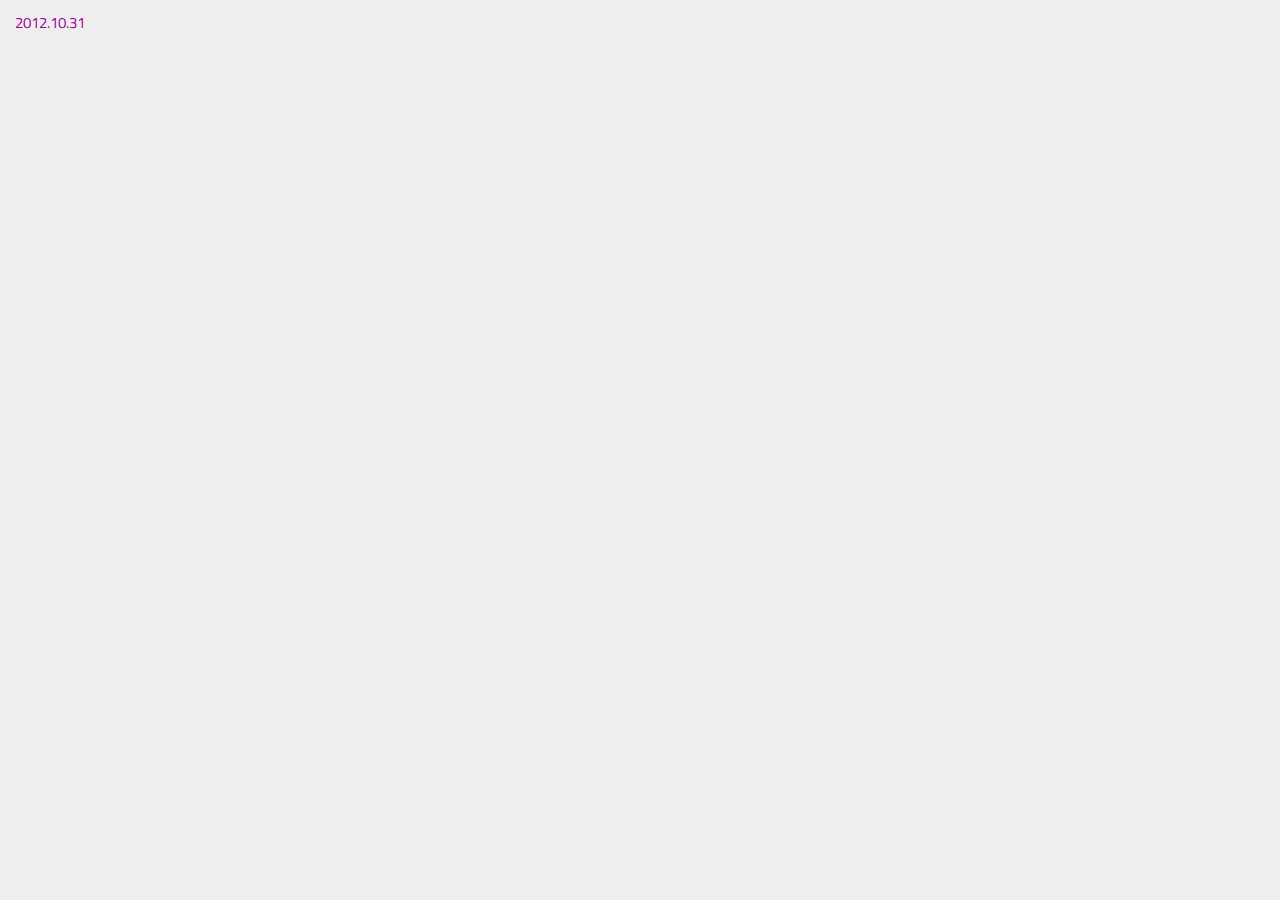
==== index.html @ 6a373124 "now" ====
<!doctype html>

<html>
  <head>
    <title>WDI</title>
    <meta charset="utf-8">
    <link rel="stylesheet" href="reset.css">
    <link rel="stylesheet" href="wdi.css">
    <script src="jquery-1.8.2.js"></script>
    <script src="wdi.js"></script>
  </head>
  <body>
    <a href="syllabus/2012.10.31.html">2012.10.31</a>
  </body>
</html>
---- wdi.css ----
@import url(http://fonts.googleapis.com/css?family=Titillium+Web);

body
{
  background-color: #eeeeee;
  font-family: 'Titillium Web', sans-serif;
  font-size: 15px;
  color: #666666;
  padding: 15px;
}

h1, h2, h3
{
  margin-top: 5px;
}

h1
{
  font-size: 21px;
  color: #000000;
  margin-bottom: 15px;
}

h2
{
  font-size: 19px;
  font-style: italic;
  color: #222222;
  margin-bottom: 10px;
}

h3
{
  font-size: 17px;
  color: #444444;
  margin-bottom: 5px;
}

ul li:before
{
	content: "\00BB \0020";
}

li
{
 padding: 3px; 
}

a
{
  color: #990099;
  text-decoration: none;
}

a:hover
{
  color: #009900;
  text-decoration: underline;
}
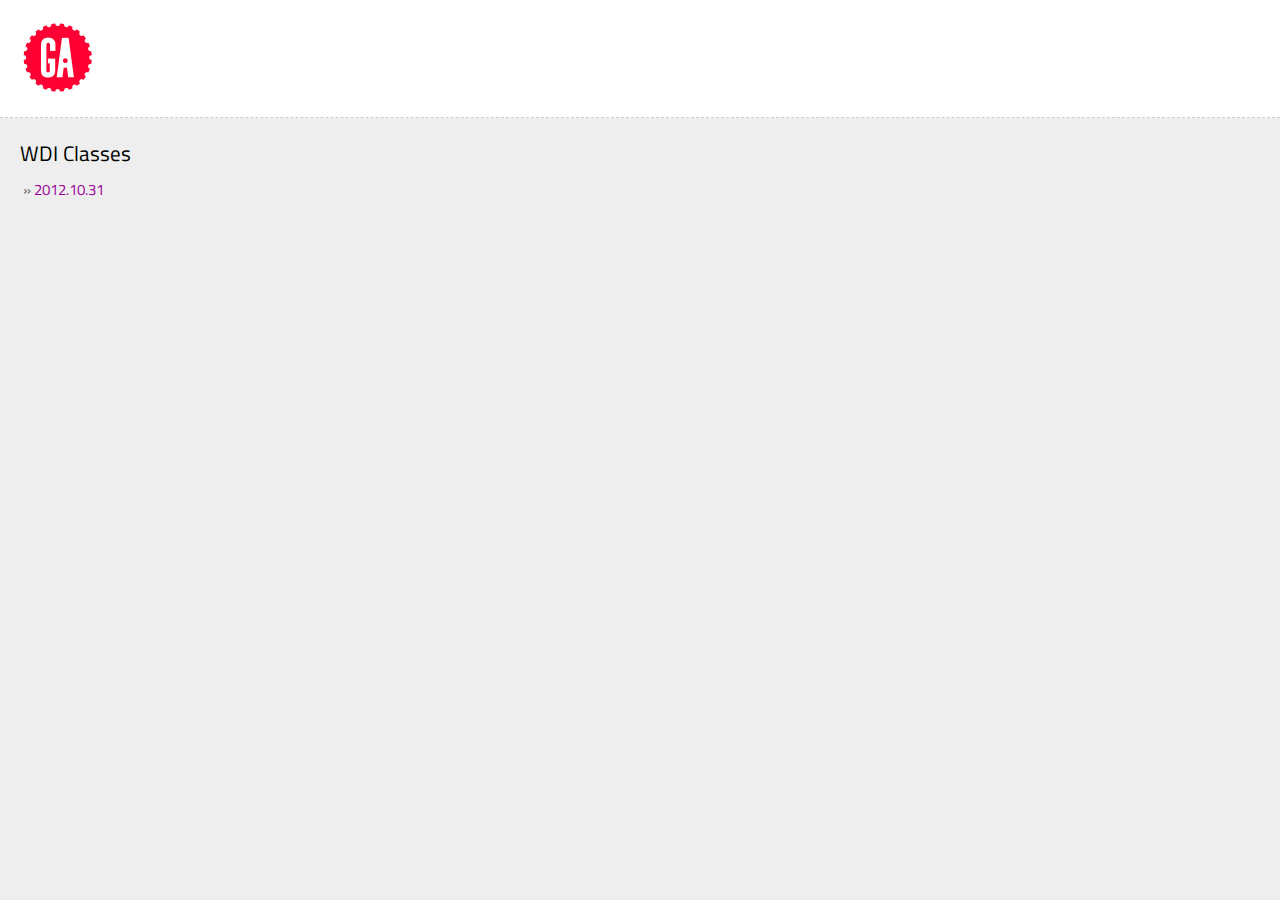
==== commit a6be6515: "styling" ====
--- a/index.html
+++ b/index.html
@@ -10,6 +10,14 @@
     <script src="wdi.js"></script>
   </head>
   <body>
-    <a href="syllabus/2012.10.31.html">2012.10.31</a>
+    <header>
+      <a href="/"><img alt="GA" src="images/ga.jpg"></a>
+    </header>
+    <section>
+      <h1>WDI Classes</h1>
+      <ul>
+        <li><a href="syllabus/2012.10.31.html">2012.10.31</a></li>
+      </ul>
+    </section>
   </body>
 </html>
--- a/wdi.css
+++ b/wdi.css
@@ -6,7 +6,25 @@
   font-family: 'Titillium Web', sans-serif;
   font-size: 15px;
   color: #666666;
-  padding: 15px;
+}
+
+header
+{
+  background-color: #ffffff;
+  border-bottom: 1px dashed #cccccc;
+  margin-bottom: 25px;
+  padding: 20px;
+}
+
+section
+{
+  padding-left: 20px;
+}
+
+header img
+{
+  width: 75px;
+  height: 75px;
 }
 
 h1, h2, h3
